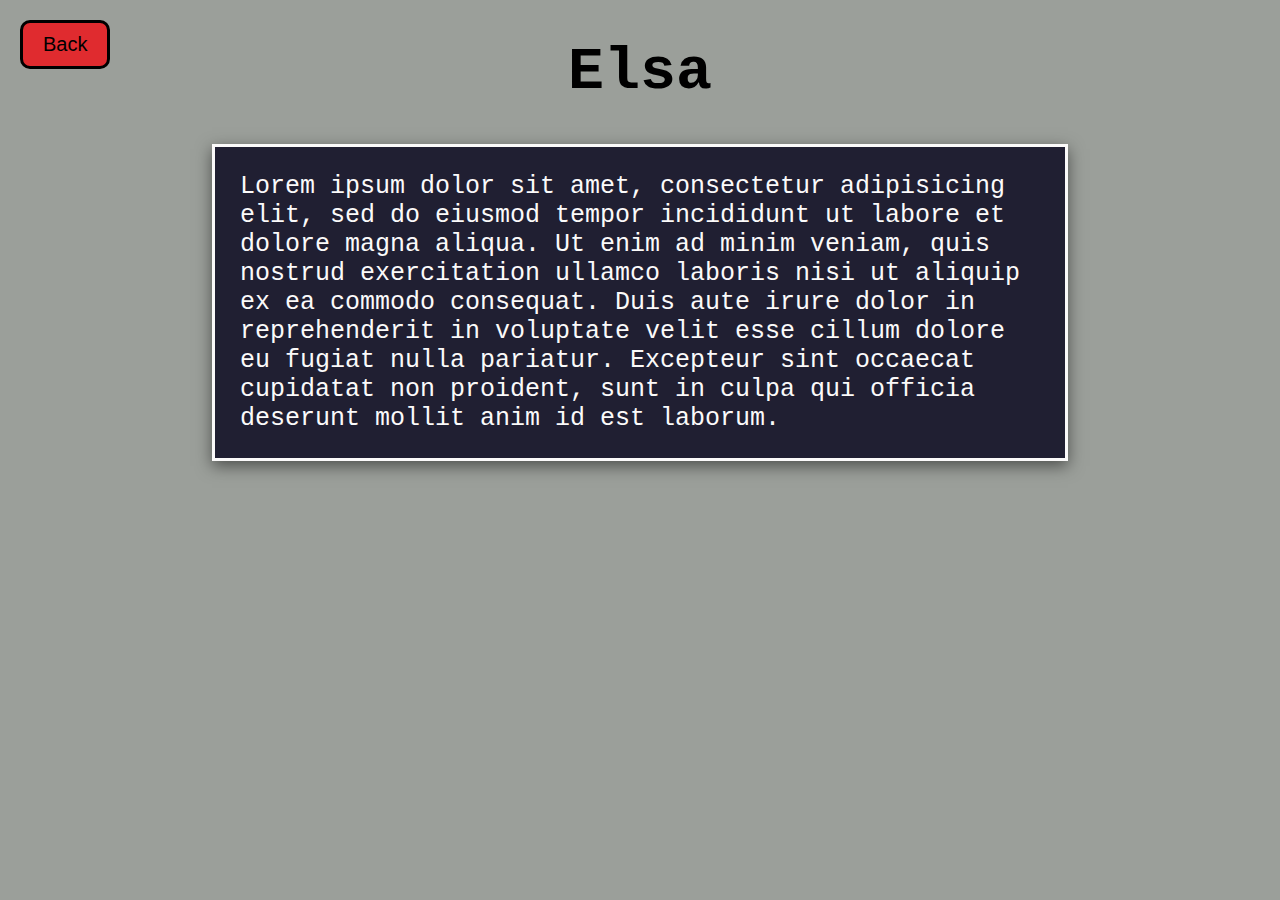
==== elsa.html @ 9024860b "Add files via upload" ====
<!DOCTYPE html>
<html>
    <head>
        <title>D5M</title>
        <link rel="icon" href="assets/icon.png" type="image/icon type">
        <link rel="stylesheet" href="styles.css">
    </head>
    <body>
        <button class="back-button" onclick="indexHTML()">Back</button>
        <h1 class="name-title">Elsa</h1>
        <div class="link-content">
            <div class="paragraph-box">
                <p class="text-persons">Lorem ipsum dolor sit amet, consectetur adipisicing elit, sed do eiusmod tempor incididunt ut labore et dolore magna aliqua. Ut enim ad minim veniam, quis nostrud exercitation ullamco laboris nisi ut aliquip ex ea commodo consequat. Duis aute irure dolor in reprehenderit in voluptate velit esse cillum dolore eu fugiat nulla pariatur. Excepteur sint occaecat cupidatat non proident, sunt in culpa qui officia deserunt mollit anim id est laborum.</p>
            </div>

        <script>
            function indexHTML() {
                window.location.href = "index.html"
                history.pushState({}, "", "/");
            }
        </script>
    </body>
</html>
---- styles.css ----
body {
    background-color: #9b9f9a;
    font-family: 'Courier New', Courier, monospace;
}

img {
    float: right;
    box-shadow: rgba(0, 0, 0, 0.80) 0px 5px 15px;
}

h1 {
    margin-top: 3%;
    text-align: center;
    font-size: 50px;
}

.link-content {
    width: 100%;
    display: flex;
    justify-content: center;
    flex-wrap: wrap;
}

.name-box {
    display: flex;
    justify-content: space-between;
    align-items: center;
    width: 300px;
    background-color: #201f32;
    border: 3px solid #fbfafa;
    padding: 2%;
    margin: 2%;
    box-shadow: rgba(0, 0, 0, 0.50) 0px 5px 15px;
}

.name-links {
    display: flex;
    flex-direction: column;
    align-items: center;
    background-color: #e02b2f;
    color: black;
    border-style: solid;
    border-color: black;
    border-radius: 10px;
    border-width: 3px;
    padding: 10px 20px;
    font-size: 20px;
    margin: 0;
}

.name-links:hover {
    border-color: #fbfafa;
    color: #fbfafa;
    cursor: pointer;
}

.back-button {
    background-color: #e02b2f;
    color: black;
    border-style: solid;
    border-color: black;
    border-radius: 10px;
    border-width: 3px;
    padding: 10px 20px;
    font-size: 20px;
    top: 20px;
    left: 20px;
    float: left;
    position: absolute;
}

.back-button:hover {
    border-color: #fbfafa;
    color: #fbfafa;
    cursor: pointer;
}

.text-persons {
    font-size: 25px;
    color: #fbfafa;
}

.paragraph-box {
    display: flex;
    justify-content: space-between;
    align-items: center;
    width: 800px;
    background-color: #201f32;
    border: 3px solid #fbfafa;
    padding: 0 2%;
    margin: 2%;
    box-shadow: rgba(0, 0, 0, 0.50) 0px 5px 15px;
}

.name-title {
    font-size: 60px;
    margin-top: 3%;
    margin-bottom: 1%;
    text-align: center;
}

@media screen and (max-width: 1000px) {
    h1 {
        margin-top: 5%;
        margin-bottom: 2%;
        font-size: 100px;
    }

    img {
        height: 160px;
        width: 160px;
    }

    .name-box {
        width: 600px;
        background-color: #201f32;
        border: 6px solid #fbfafa;
        padding-left: 4%;
        padding-top: 2%;
        padding-bottom: 2%;
        margin: 4%;
        box-shadow: rgba(0, 0, 0, 0.50) 0px 5px 15px;
    }

    .name-links {
        border-radius: 20px;
        border-width: 6px;
        padding: 20px 40px;
        font-size: 40px;
    }

    .back-button {
        background-color: #e02b2f;
        color: black;
        border-style: solid;
        border-color: black;
        border-radius: 10px;
        border-width: 6px;
        padding: 20px 40px;
        font-size: 50px;
        top: 40px;
        left: 40px;
        float: left;
        position: absolute;
    }
    
    .text-persons {
        font-size: 50px;
        color: #fbfafa;
    }
    
    .paragraph-box {
        display: flex;
        justify-content: space-between;
        align-items: center;
        width: 600px;
        background-color: #201f32;
        border: 6px solid #fbfafa;
        padding: 0 4%;
        margin: 4%;
        box-shadow: rgba(0, 0, 0, 0.50) 0px 5px 15px;
    }
    
    .name-title {
        font-size: 120px;
        margin-top: 6%;
        margin-bottom: 2%;
        text-align: center;
    }
}
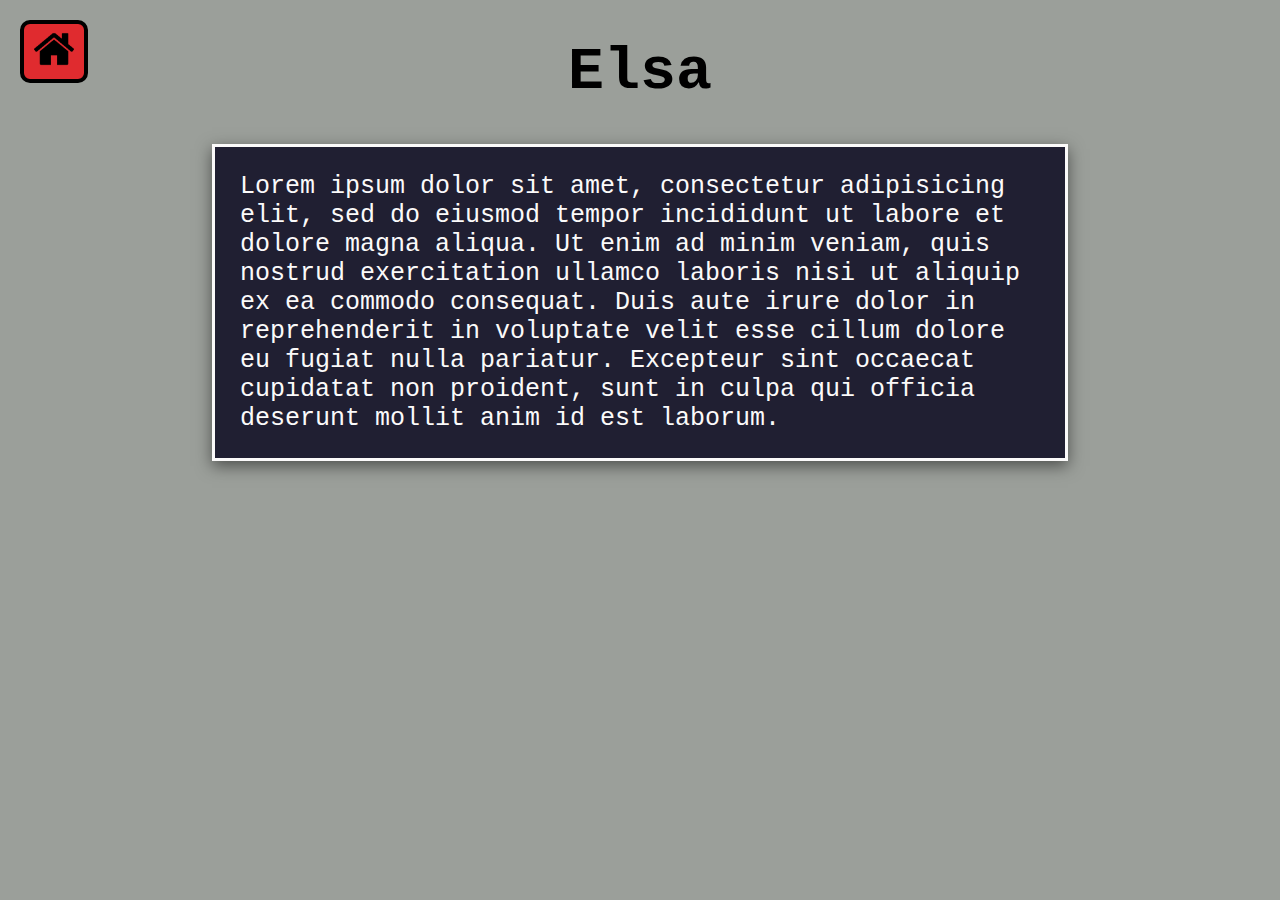
==== commit f414a5a4: "Add files via upload" ====
--- a/elsa.html
+++ b/elsa.html
@@ -4,20 +4,20 @@
         <title>D5M</title>
         <link rel="icon" href="assets/icon.png" type="image/icon type">
         <link rel="stylesheet" href="styles.css">
+        <script src="script-1.js"></script>
     </head>
     <body>
-        <button class="back-button" onclick="indexHTML()">Back</button>
         <h1 class="name-title">Elsa</h1>
-        <div class="link-content">
+        <div class="content">
             <div class="paragraph-box">
                 <p class="text-persons">Lorem ipsum dolor sit amet, consectetur adipisicing elit, sed do eiusmod tempor incididunt ut labore et dolore magna aliqua. Ut enim ad minim veniam, quis nostrud exercitation ullamco laboris nisi ut aliquip ex ea commodo consequat. Duis aute irure dolor in reprehenderit in voluptate velit esse cillum dolore eu fugiat nulla pariatur. Excepteur sint occaecat cupidatat non proident, sunt in culpa qui officia deserunt mollit anim id est laborum.</p>
             </div>
+        </div>
 
-        <script>
-            function indexHTML() {
-                window.location.href = "index.html"
-                history.pushState({}, "", "/");
-            }
-        </script>
+        <a href="./">
+            <button class="back-button" onmouseover="hover()" onmouseout="unhover()">
+                <img class="home-image" id="home-image" src="assets/home-1.png" alt="Home">
+            </button>
+        </a>
     </body>
 </html>--- a/styles.css
+++ b/styles.css
@@ -1,11 +1,6 @@
 body {
     background-color: #9b9f9a;
     font-family: 'Courier New', Courier, monospace;
-}
-
-img {
-    float: right;
-    box-shadow: rgba(0, 0, 0, 0.80) 0px 5px 15px;
 }
 
 h1 {
@@ -14,7 +9,11 @@
     font-size: 50px;
 }
 
-.link-content {
+a {
+    text-decoration: none;
+}
+
+.content {
     width: 100%;
     display: flex;
     justify-content: center;
@@ -31,6 +30,11 @@
     padding: 2%;
     margin: 2%;
     box-shadow: rgba(0, 0, 0, 0.50) 0px 5px 15px;
+}
+
+.profile-image {
+    float: right;
+    box-shadow: rgba(0, 0, 0, 0.80) 0px 5px 15px;
 }
 
 .name-links {
@@ -54,30 +58,11 @@
     cursor: pointer;
 }
 
-.back-button {
-    background-color: #e02b2f;
-    color: black;
-    border-style: solid;
-    border-color: black;
-    border-radius: 10px;
-    border-width: 3px;
-    padding: 10px 20px;
-    font-size: 20px;
-    top: 20px;
-    left: 20px;
-    float: left;
-    position: absolute;
-}
-
-.back-button:hover {
-    border-color: #fbfafa;
-    color: #fbfafa;
-    cursor: pointer;
-}
-
-.text-persons {
-    font-size: 25px;
-    color: #fbfafa;
+.name-title {
+    font-size: 60px;
+    margin-top: 3%;
+    margin-bottom: 1%;
+    text-align: center;
 }
 
 .paragraph-box {
@@ -92,11 +77,36 @@
     box-shadow: rgba(0, 0, 0, 0.50) 0px 5px 15px;
 }
 
-.name-title {
-    font-size: 60px;
-    margin-top: 3%;
-    margin-bottom: 1%;
-    text-align: center;
+.text-persons {
+    font-size: 25px;
+    color: #fbfafa;
+}
+
+.back-button {
+    background-color: #e02b2f;
+    color: black;
+    border-style: solid;
+    border-color: black;
+    border-radius: 10px;
+    border-width: 4px;
+    padding: 5px 10px;
+    font-size: 20px;
+    top: 20px;
+    left: 20px;
+    float: left;
+    position: absolute;
+}
+
+.back-button:hover {
+    border-color: #fbfafa;
+    color: #fbfafa;
+    cursor: pointer;
+}
+
+.home-image {
+    align-items: center;
+    height: 40px;
+    width: 40px;
 }
 
 @media screen and (max-width: 1000px) {
@@ -128,25 +138,12 @@
         padding: 20px 40px;
         font-size: 40px;
     }
-
-    .back-button {
-        background-color: #e02b2f;
-        color: black;
-        border-style: solid;
-        border-color: black;
-        border-radius: 10px;
-        border-width: 6px;
-        padding: 20px 40px;
-        font-size: 50px;
-        top: 40px;
-        left: 40px;
-        float: left;
-        position: absolute;
-    }
     
-    .text-persons {
-        font-size: 50px;
-        color: #fbfafa;
+    .name-title {
+        font-size: 120px;
+        margin-top: 6%;
+        margin-bottom: 2%;
+        text-align: center;
     }
     
     .paragraph-box {
@@ -160,11 +157,33 @@
         margin: 4%;
         box-shadow: rgba(0, 0, 0, 0.50) 0px 5px 15px;
     }
+
+    .text-persons {
+        font-size: 50px;
+        color: #fbfafa;
+    }
+
+    .back-button {
+        background-color: #e02b2f;
+        color: black;
+        border-style: solid;
+        border-color: black;
+        border-radius: 10px;
+        border-width: 8px;
+        font-size: 50px;
+        top: 40px;
+        left: 40px;
+        float: left;
+        position: absolute;
+        display: flex;
+        align-items: center;
+        justify-content: center;
+    }
     
-    .name-title {
-        font-size: 120px;
-        margin-top: 6%;
-        margin-bottom: 2%;
+    .home-image {
         text-align: center;
+        margin: 10px;
+        width: 60px;
+        height: 60px;
     }
 }